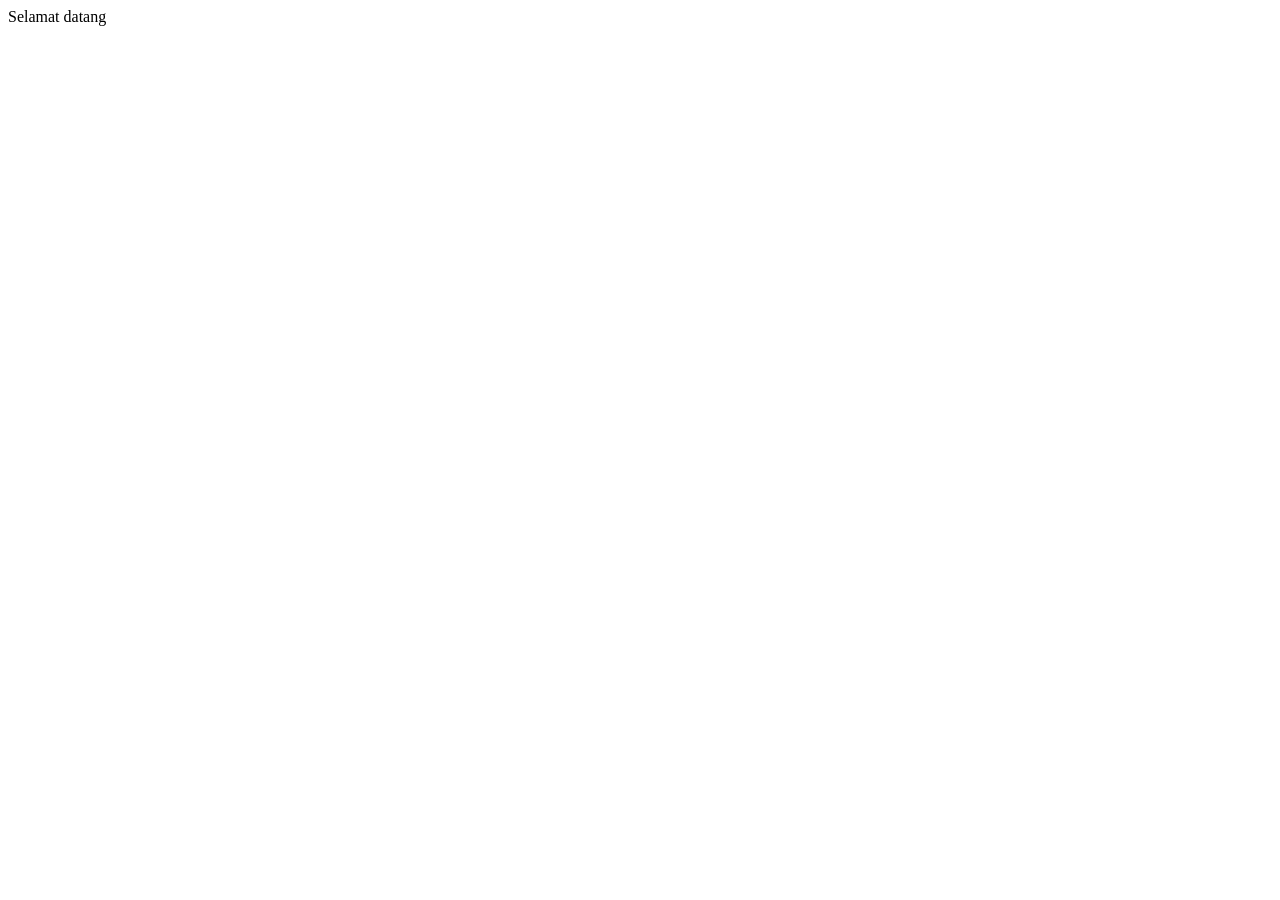
==== index.html @ d89bfd27 "Create index.html" ====
<!DOCTYPE html>
<html lang="en">
<head>
    <meta charset="UTF-8">
    <meta name="viewport" content="width=device-width, 
    initial-scale=1.0">
    <title>Document</title>
</head>
<body>
    Selamat datang
</body>
</html>
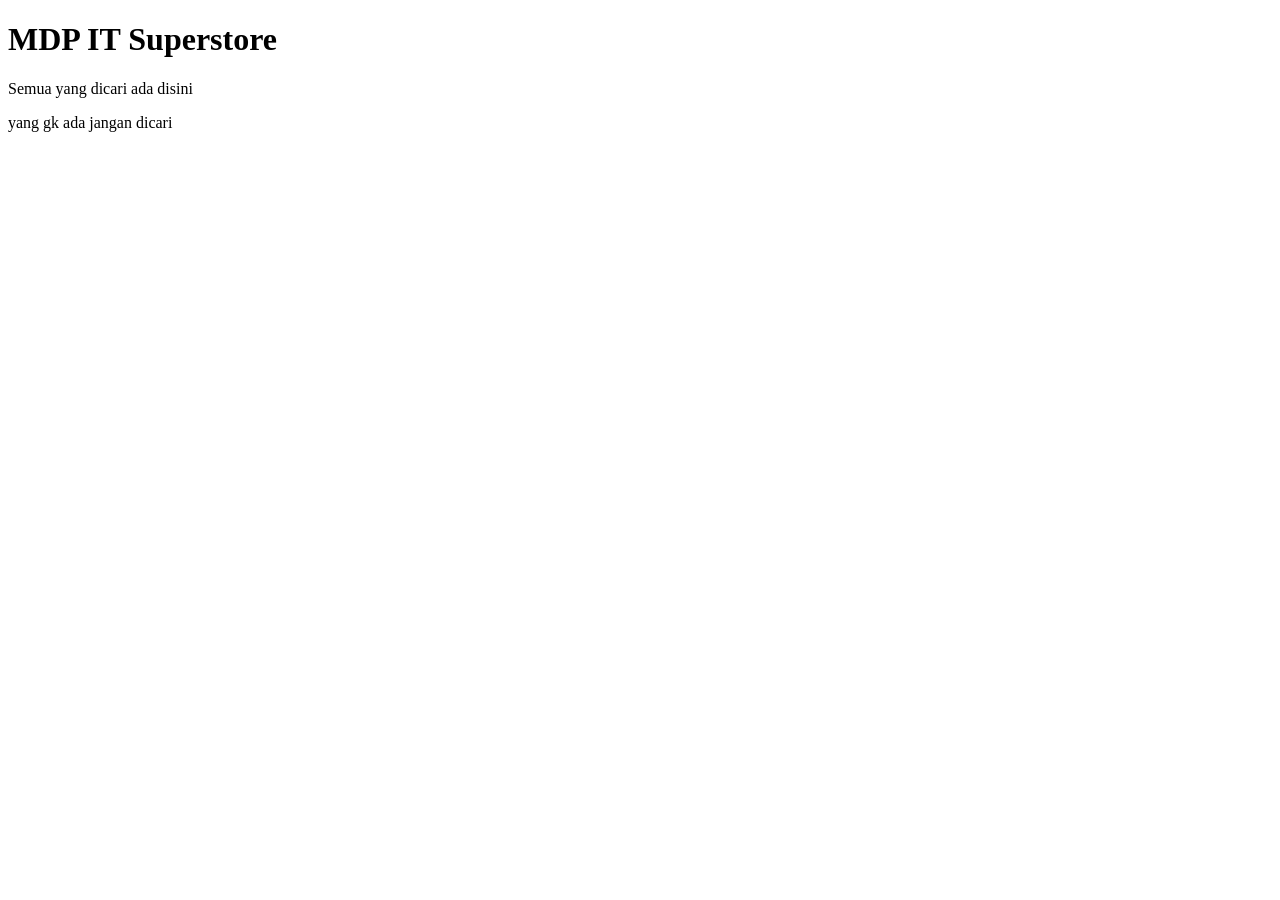
==== commit 3c62bf63: "Menambahkan h1 dan paragraf" ====
--- a/index.html
+++ b/index.html
@@ -4,9 +4,12 @@
     <meta charset="UTF-8">
     <meta name="viewport" content="width=device-width, 
     initial-scale=1.0">
-    <title>Document</title>
+    <title>Dashboard</title>
 </head>
 <body>
-    Selamat datang
+    <!-- tag heading: h1 sd h6 -->
+    <h1>MDP IT Superstore</h1>
+    <p>Semua yang dicari ada disini</p>
+    <p>yang gk ada jangan dicari</p>
 </body>
 </html>
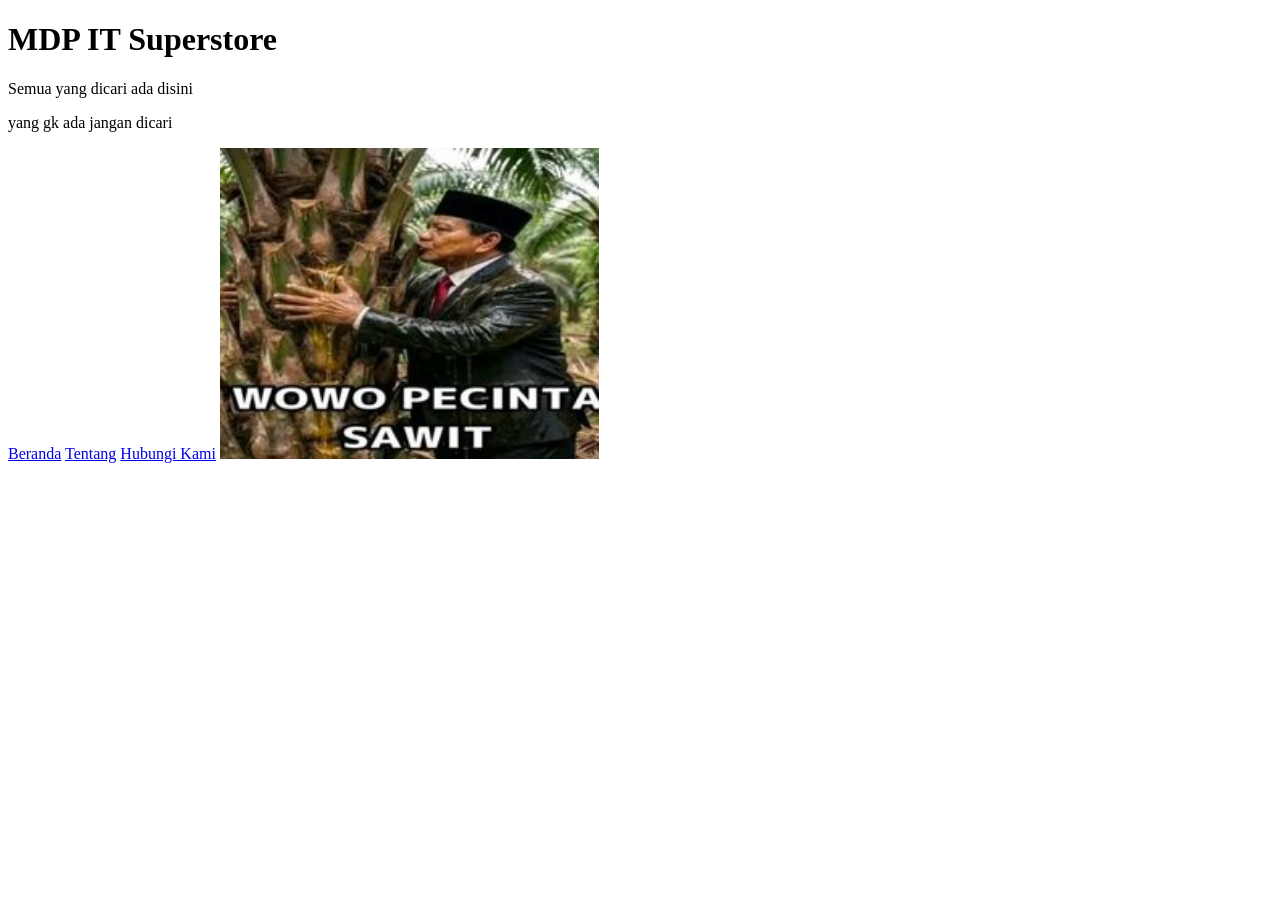
==== commit ff7b2c1c: "Menambahkan gambar, tentang, dan hubungi kami" ====
--- a/index.html
+++ b/index.html
@@ -11,5 +11,12 @@
     <h1>MDP IT Superstore</h1>
     <p>Semua yang dicari ada disini</p>
     <p>yang gk ada jangan dicari</p>
+    <!-- ini komentar, komentar tidak ditampilkan pada browser -->
+     <!-- hyperlink -->
+     <a href="index.html">Beranda</a>
+     <a href="tentang.html">Tentang</a>
+     <a href="hubungi.html">Hubungi Kami</a>
+     <!-- image -->
+     <img src="images/wowo cinta sawit.jpg" alt="Gambar wowo" width="30%">
 </body>
 </html>
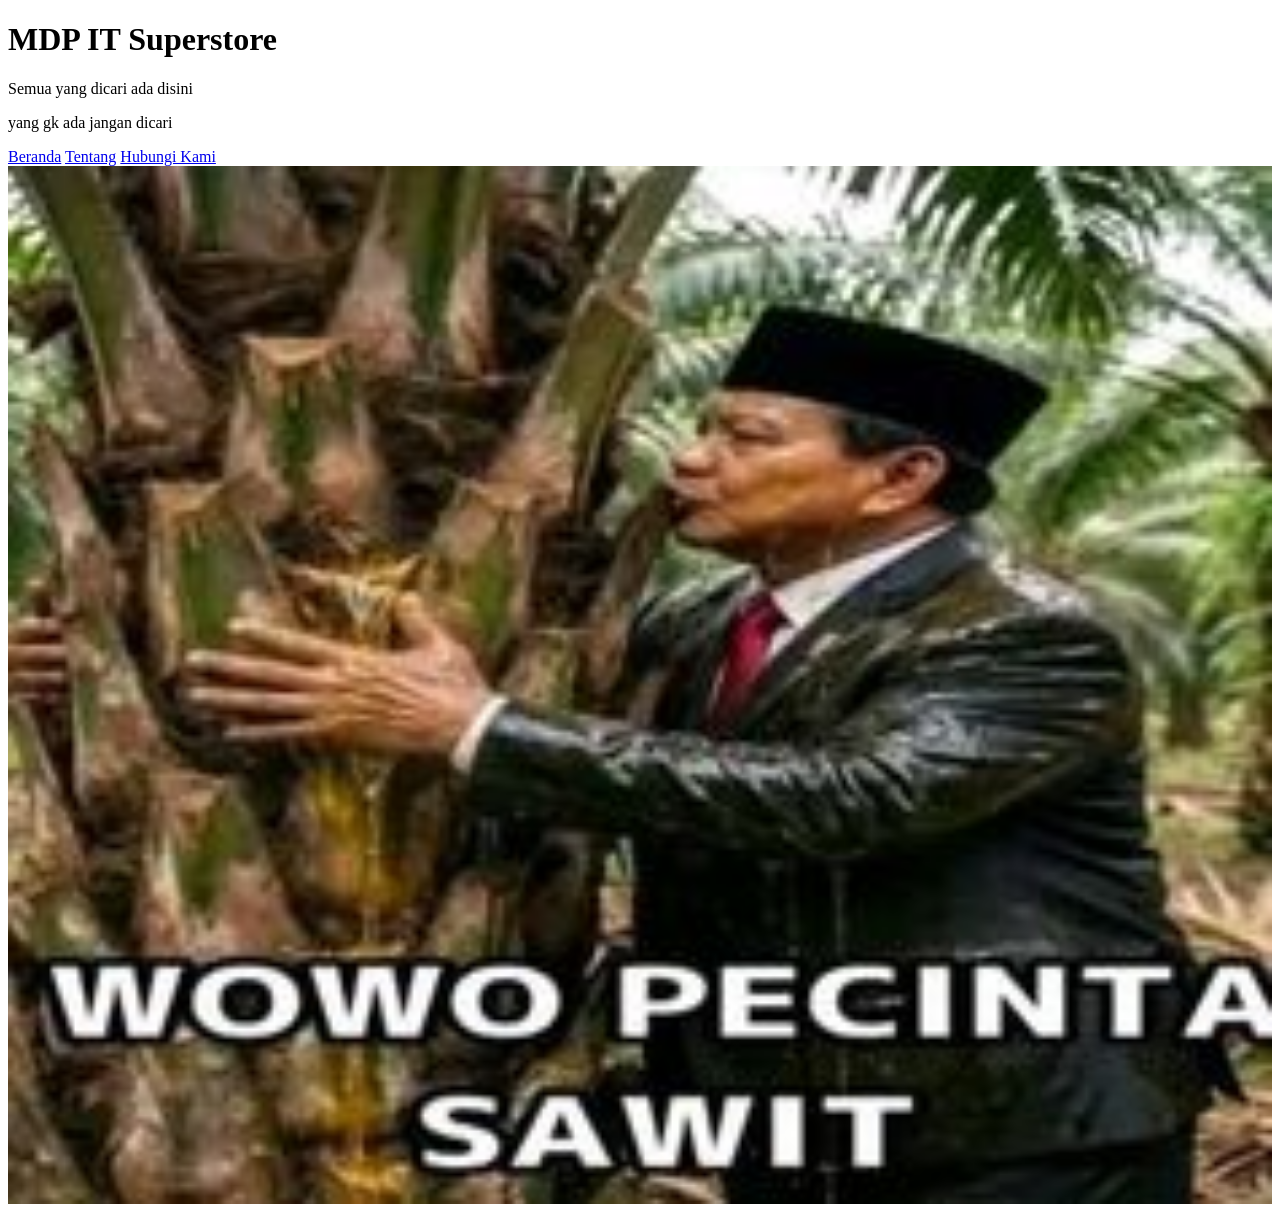
==== commit f4116c5b: "update" ====
--- a/index.html
+++ b/index.html
@@ -16,7 +16,8 @@
      <a href="index.html">Beranda</a>
      <a href="tentang.html">Tentang</a>
      <a href="hubungi.html">Hubungi Kami</a>
+    
      <!-- image -->
-     <img src="images/wowo cinta sawit.jpg" alt="Gambar wowo" width="30%">
+     <img src="images/wowo cinta sawit.jpg" alt="Gambar wowo" width="100%">
 </body>
 </html>
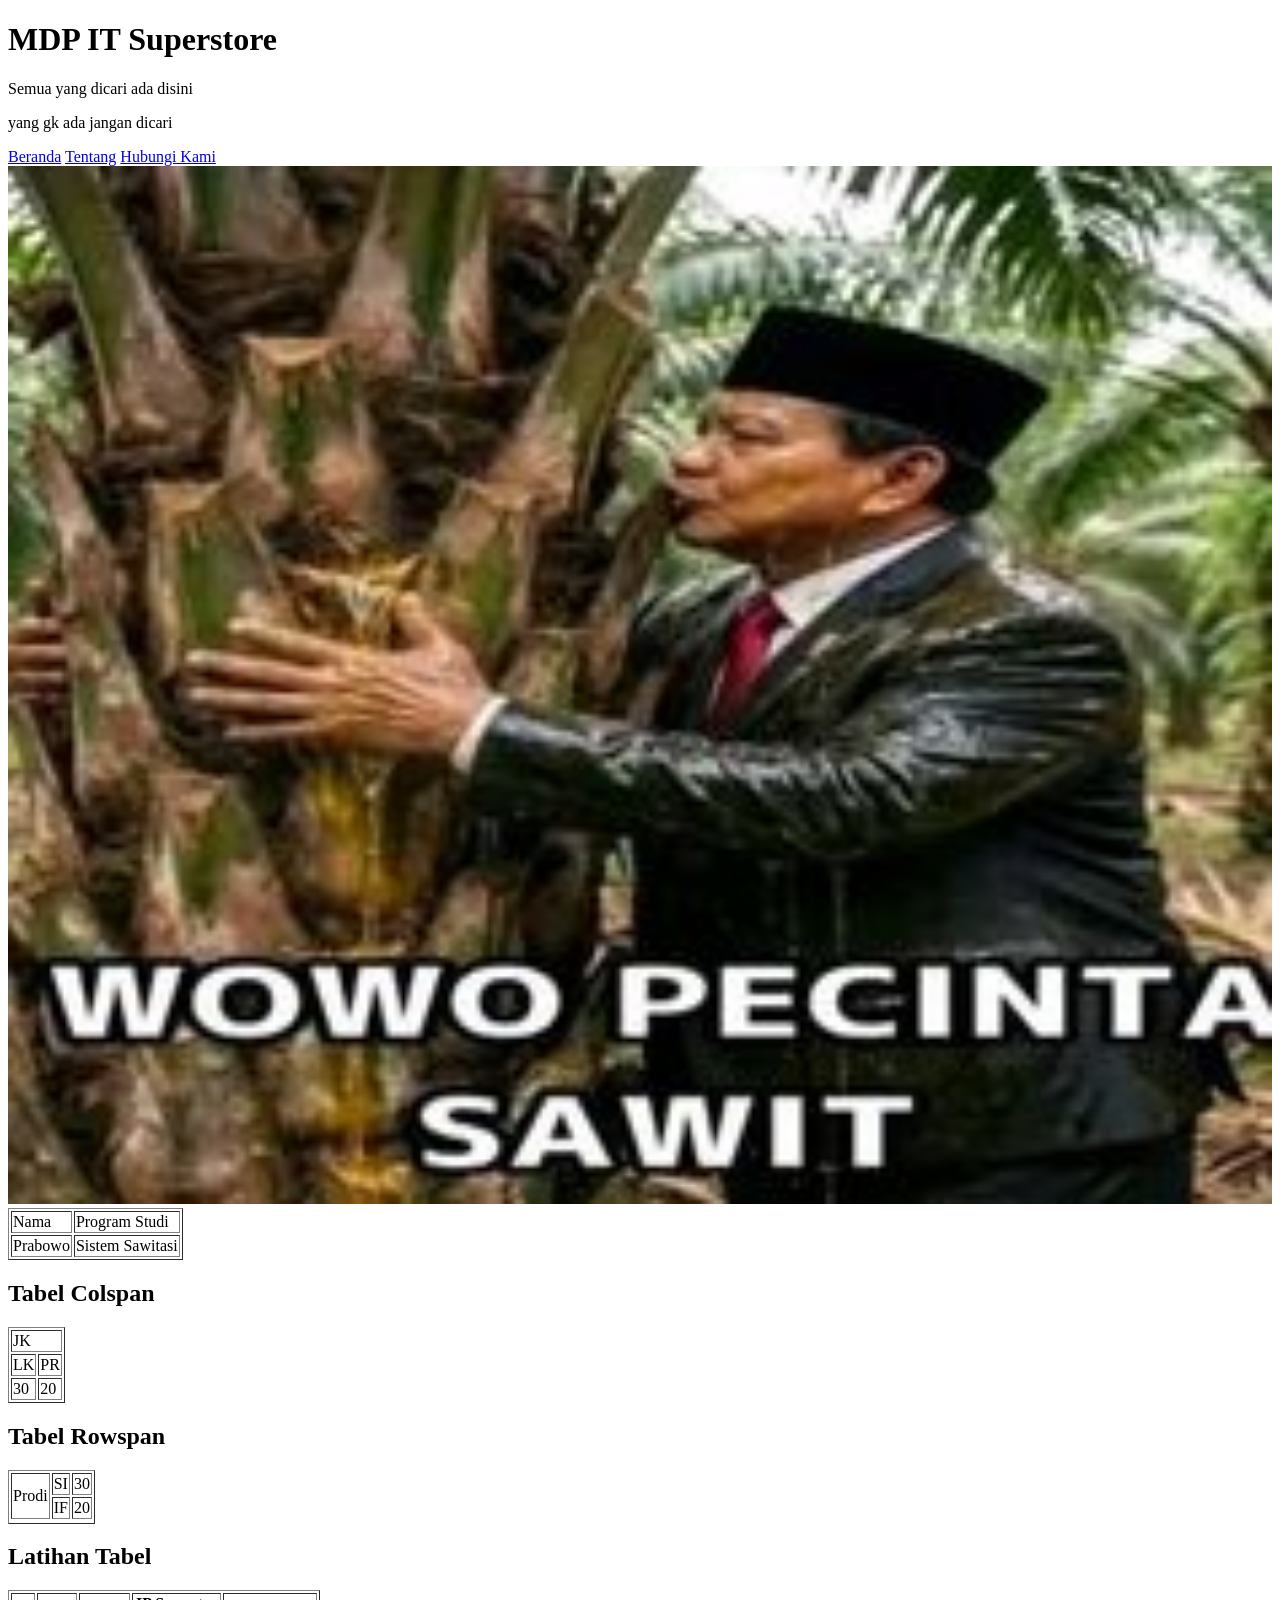
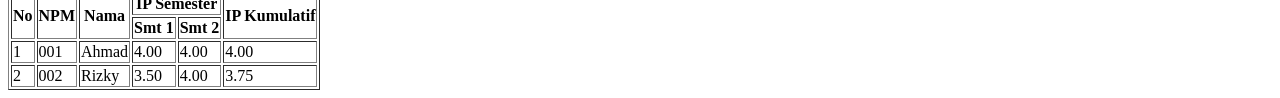
==== commit 0ac4d6b5: "Tambahan pada halaman index.html dan hubungi .html" ====
--- a/index.html
+++ b/index.html
@@ -19,5 +19,86 @@
     
      <!-- image -->
      <img src="images/wowo cinta sawit.jpg" alt="Gambar wowo" width="100%">
+
+     <!-- tabel -->
+      <table border="1">
+        <!-- baris -->
+         <tr>
+            <!-- kolom -->
+             <td>
+                Nama 
+             </td>
+             <td>
+                Program Studi
+             </td>
+         </tr>
+         <tr>
+            <td>Prabowo</td>
+            <td>Sistem Sawitasi</td>
+         </tr>
+      </table>
+      
+      <h2>Tabel Colspan</h2>
+      <!-- table colspan -->
+       <table border="1">
+        <tr>
+            <td colspan="2">JK</td>
+        </tr>
+        <tr>
+            <td>LK</td>
+            <td>PR</td>
+        </tr>
+        <tr>
+            <td>30</td>
+            <td>20</td>
+        </tr>
+       </table>
+
+       <h2>Tabel Rowspan</h2>
+       <!-- table rowspan -->
+        <table border="1">
+            <tr>
+            <td rowspan="2">Prodi</td>
+            <td>SI</td>
+            <td>30</td>
+        </tr>
+        <tr>
+            <td>IF</td>
+            <td>20</td>
+        </tr>
+        <tr>
+        </table>
+
+        <h2>Latihan Tabel</h2>
+        <!-- Latihan Table -->
+         <table border="1">
+            <tr>
+                <th rowspan="2">No</th>
+                <th rowspan="2">NPM</th>
+                <th rowspan="2">Nama</th>
+                <th colspan="2">IP Semester</th>
+                <th rowspan="2">IP Kumulatif</th>
+            </tr>
+            <tr>
+                <th>Smt 1</th>
+                <th>Smt 2</th>
+            </tr>
+            <tr>
+                <td>1</td>
+                <td>001</td>
+                <td>Ahmad</td>
+                <td>4.00</td>
+                <td>4.00</td>
+                <td>4.00</td>
+            </tr>
+            <tr>
+                <td>2</td>
+                <td>002</td>
+                <td>Rizky</td>
+                <td>3.50</td>
+                <td>4.00</td>
+                <td>3.75</td>
+            </tr>
+         </table>
 </body>
 </html>
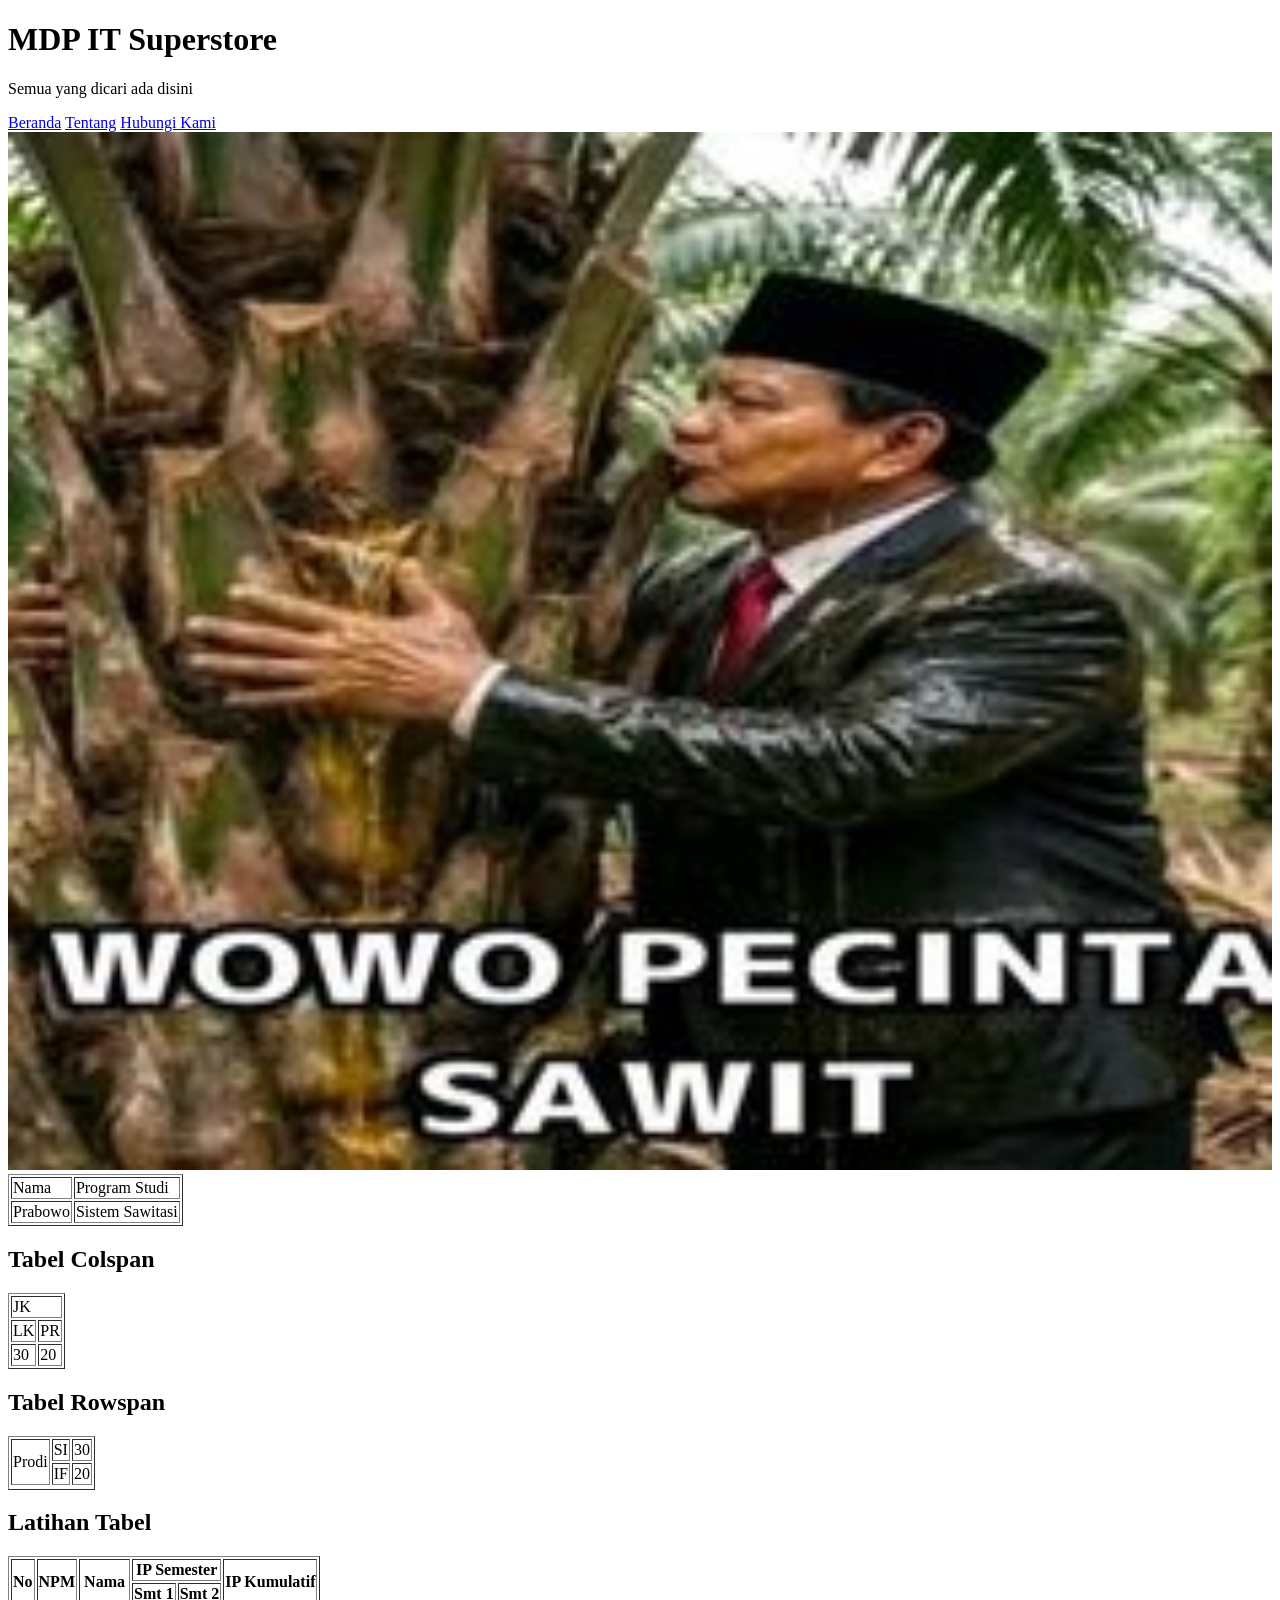
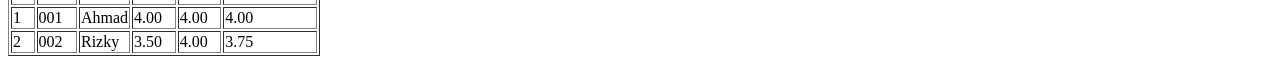
==== commit 5d0b92cd: "menambahkan style.css dan profile.html" ====
--- a/index.html
+++ b/index.html
@@ -5,12 +5,12 @@
     <meta name="viewport" content="width=device-width, 
     initial-scale=1.0">
     <title>Dashboard</title>
+    <link rel="stylesheet" href="css/style.css">
 </head>
 <body>
     <!-- tag heading: h1 sd h6 -->
-    <h1>MDP IT Superstore</h1>
-    <p>Semua yang dicari ada disini</p>
-    <p>yang gk ada jangan dicari</p>
+    <h1 class="txt-center">MDP IT Superstore</h1>
+    <p class="bg-warning txt-black txt-center p-1 m-1">Semua yang dicari ada disini</p>
     <!-- ini komentar, komentar tidak ditampilkan pada browser -->
      <!-- hyperlink -->
      <a href="index.html">Beranda</a>
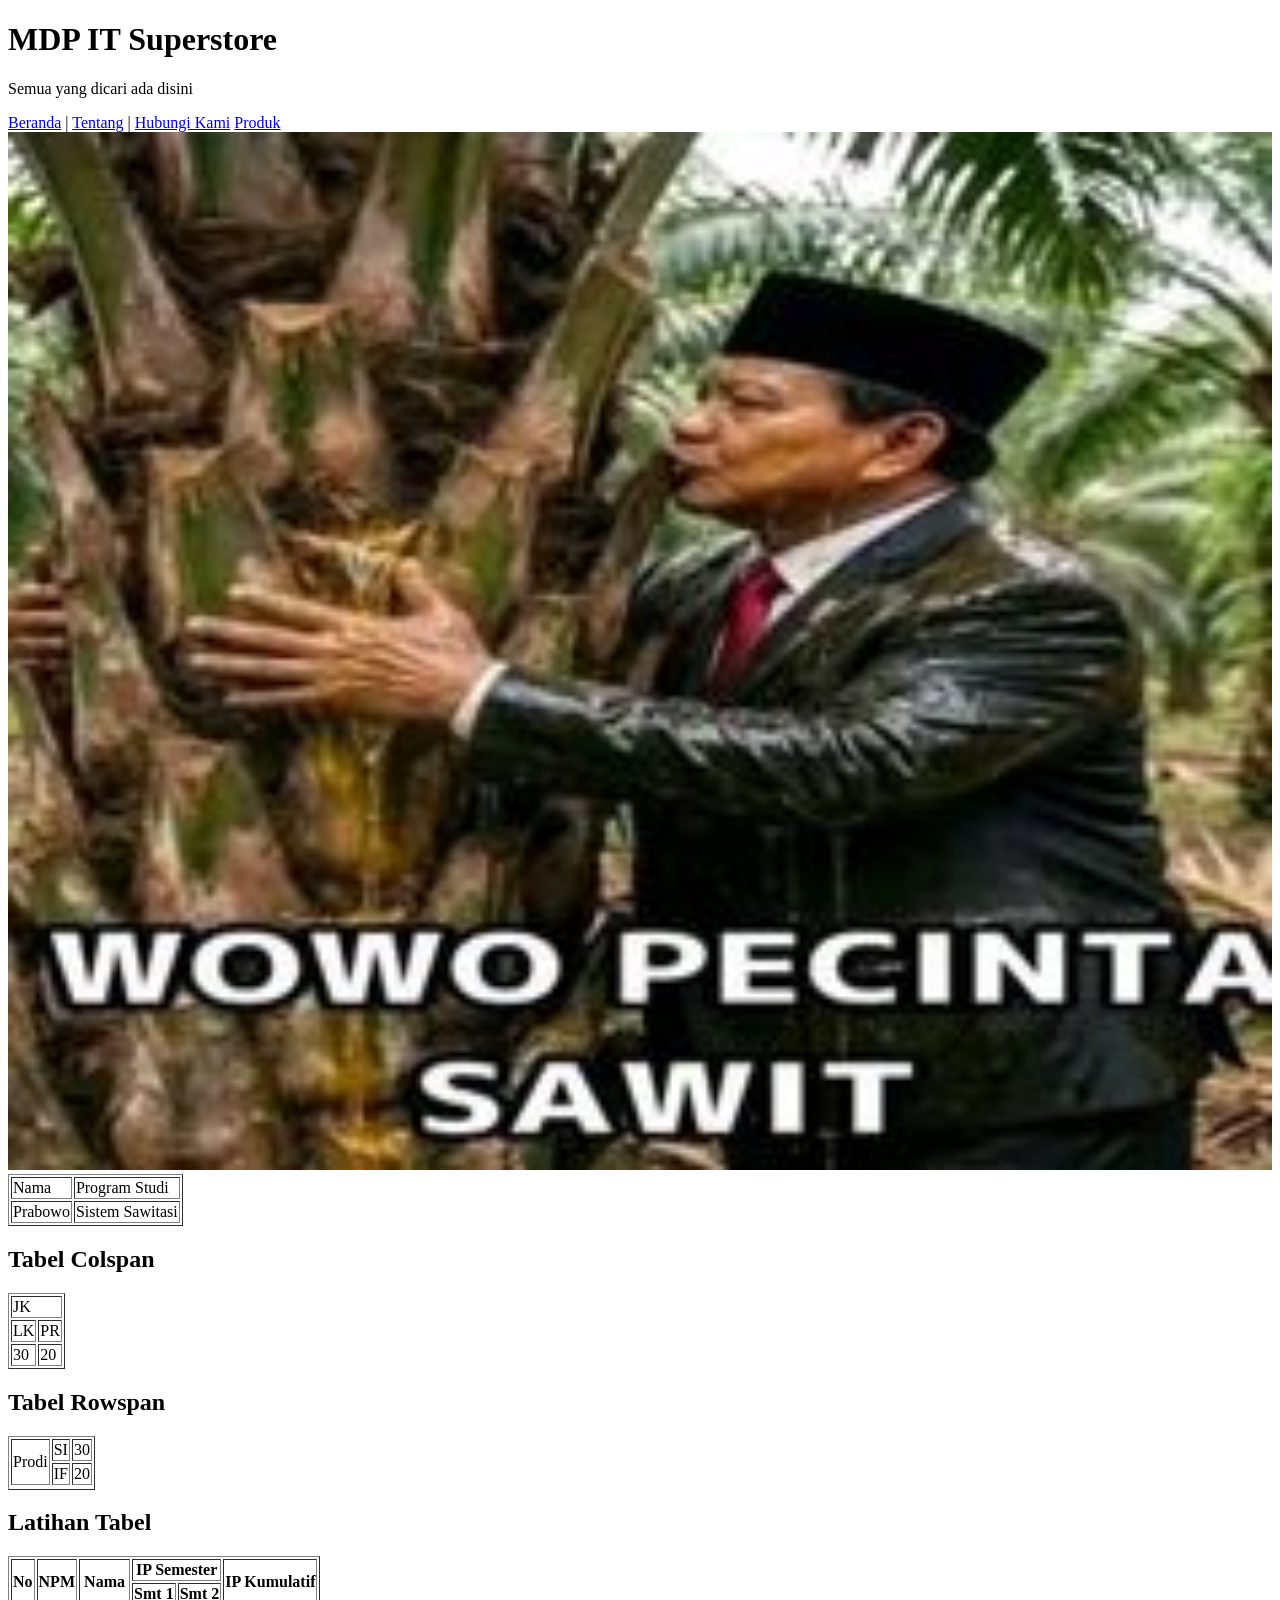
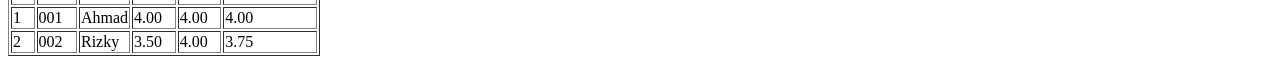
==== commit 152a51b0: "update index.html dan style.css" ====
--- a/index.html
+++ b/index.html
@@ -12,10 +12,12 @@
     <h1 class="txt-center">MDP IT Superstore</h1>
     <p class="bg-warning txt-black txt-center p-1 m-1">Semua yang dicari ada disini</p>
     <!-- ini komentar, komentar tidak ditampilkan pada browser -->
-     <!-- hyperlink -->
-     <a href="index.html">Beranda</a>
-     <a href="tentang.html">Tentang</a>
-     <a href="hubungi.html">Hubungi Kami</a>
+
+    <!-- hyperlink -->
+    <a href="index.html">Beranda</a> |  
+    <a href="tentang.html">Tentang</a> |
+    <a href="hubungi.html">Hubungi Kami</a> 
+    <a href="produk.html">Produk</a> 
     
      <!-- image -->
      <img src="images/wowo cinta sawit.jpg" alt="Gambar wowo" width="100%">
